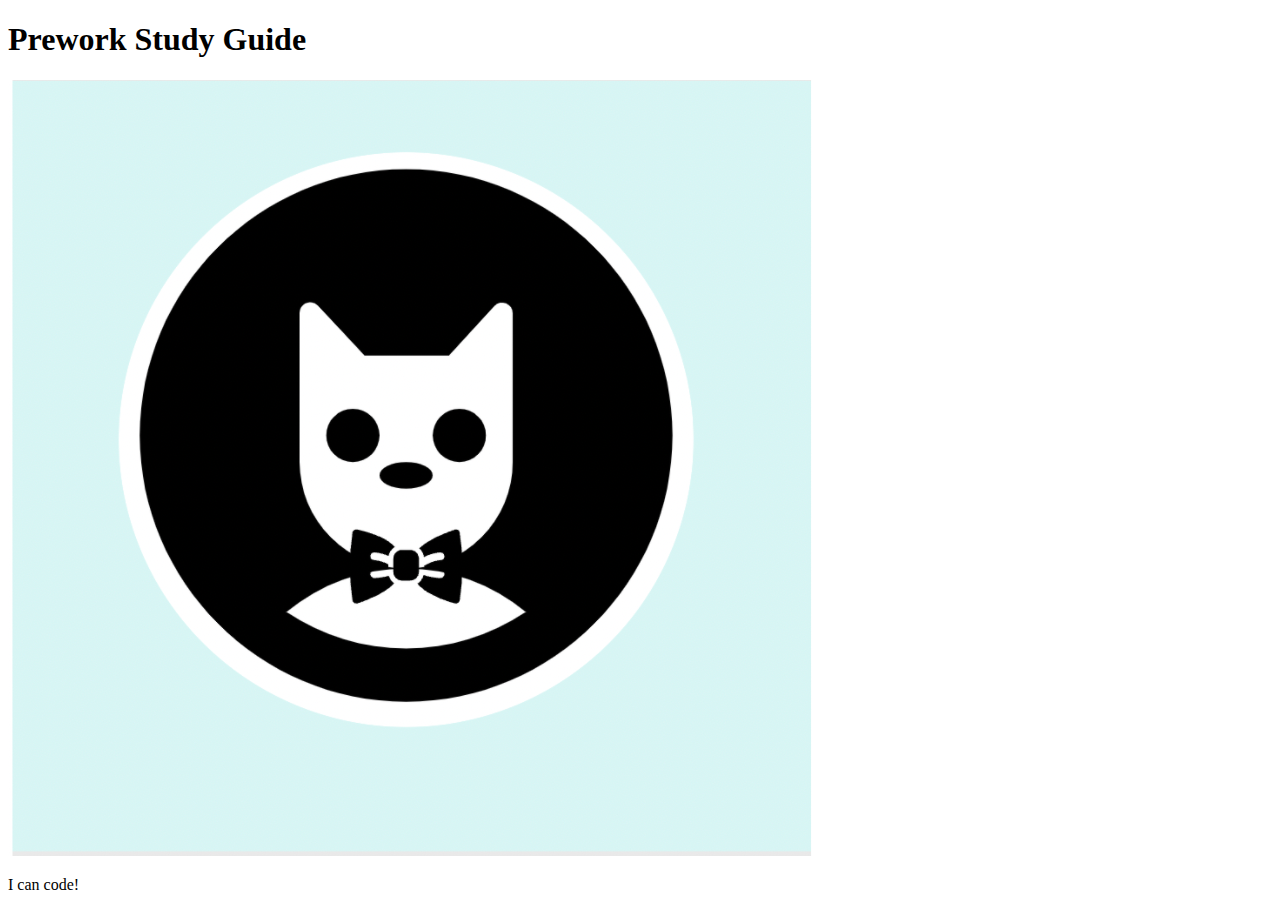
==== prework-study-guide/index.html @ 4c60ef14 "added a simple comment" ====
<!DOCTYPE html>
<html lang="en">
  <head>
    <meta charset="UTF-8" />
    <meta http-equiv="X-UA-Compatible" content="IE=edge" />
    <meta name="viewport" content="width=device-width, initial-scale=1.0" />
    <title>Prework Study Guide</title>
  </head>
  <body>
    <header id="top">
      <h1>Prework Study Guide</h1>
      <!--bootcampPre-work.25.05.24-->
      <img src="./assets/bowtie-cat.png" alt="Profile image of cat wearing a bow tie." />
    </header>
    <main>
      <!-- Student code goes here -->
    </main>

    <footer>
      <p>I can code!</p>
    </footer>
  </body>
</html>
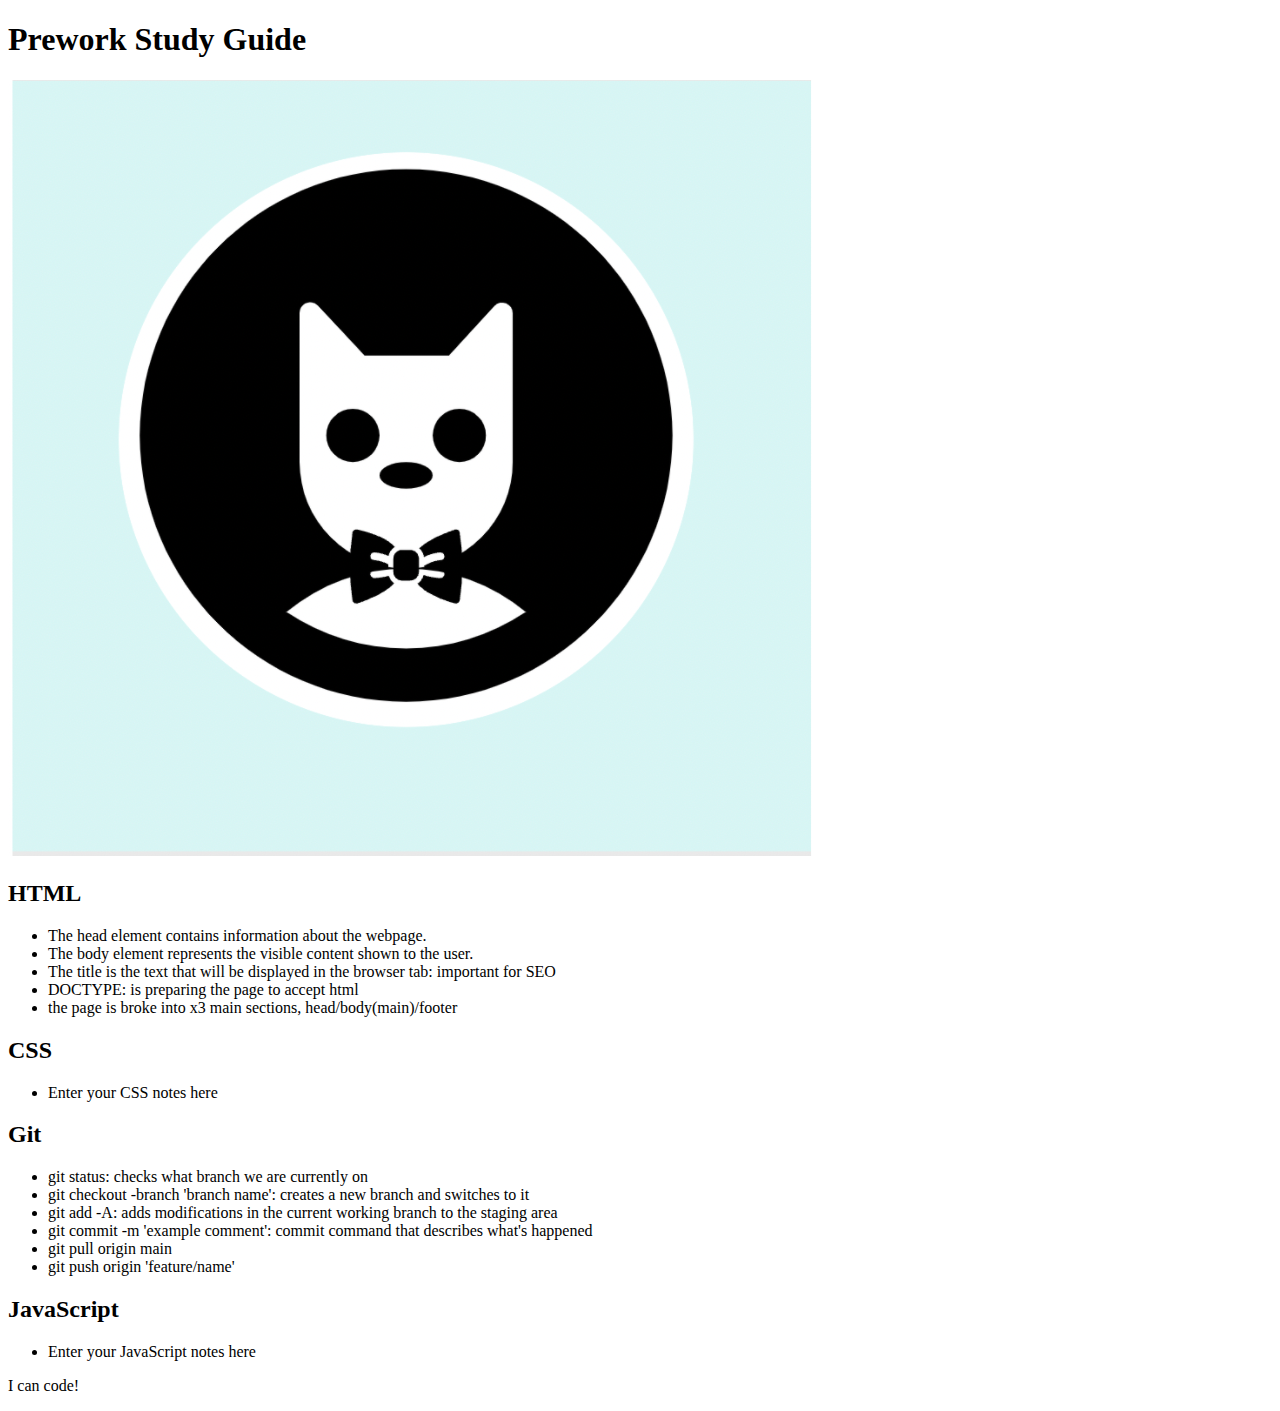
==== commit 81e3a5d6: "added code to html file" ====
--- a/prework-study-guide/index.html
+++ b/prework-study-guide/index.html
@@ -6,14 +6,46 @@
     <meta name="viewport" content="width=device-width, initial-scale=1.0" />
     <title>Prework Study Guide</title>
   </head>
+
   <body>
     <header id="top">
       <h1>Prework Study Guide</h1>
-      <!--bootcampPre-work.25.05.24-->
       <img src="./assets/bowtie-cat.png" alt="Profile image of cat wearing a bow tie." />
     </header>
     <main>
-      <!-- Student code goes here -->
+      <section class="card" id="html-section">
+        <h2>HTML</h2>
+        <ul>
+          <li>The head element contains information about the webpage.</li>
+          <li>The body element represents the visible content shown to the user.</li>
+          <li>The title is the text that will be displayed in the browser tab: important for SEO</li>
+          <li>DOCTYPE: is preparing the page to accept html</li>
+          <li>the page is broke into x3 main sections, head/body(main)/footer</li>
+        </ul>
+      </section>
+      <section class="card" id="css-section">
+        <h2>CSS</h2>
+        <ul>
+          <li>Enter your CSS notes here</li>
+        </ul>
+      </section>
+      <section class="card" id="git-section">
+        <h2>Git</h2>
+        <ul>
+          <li>git status: checks what branch we are currently on</li>
+          <li>git checkout -branch 'branch name': creates a new branch and switches to it</li>
+          <li>git add -A: adds modifications in the current working branch to the staging area</li>
+          <li>git commit -m 'example comment': commit command that describes what's happened</li>
+          <li>git pull origin main</li>
+          <li>git push origin 'feature/name'</li>
+        </ul>
+      </section>
+      <section class="card" id="javascript-section">
+        <h2>JavaScript</h2>
+        <ul>
+          <li>Enter your JavaScript notes here</li>
+        </ul>
+      </section>
     </main>
 
     <footer>
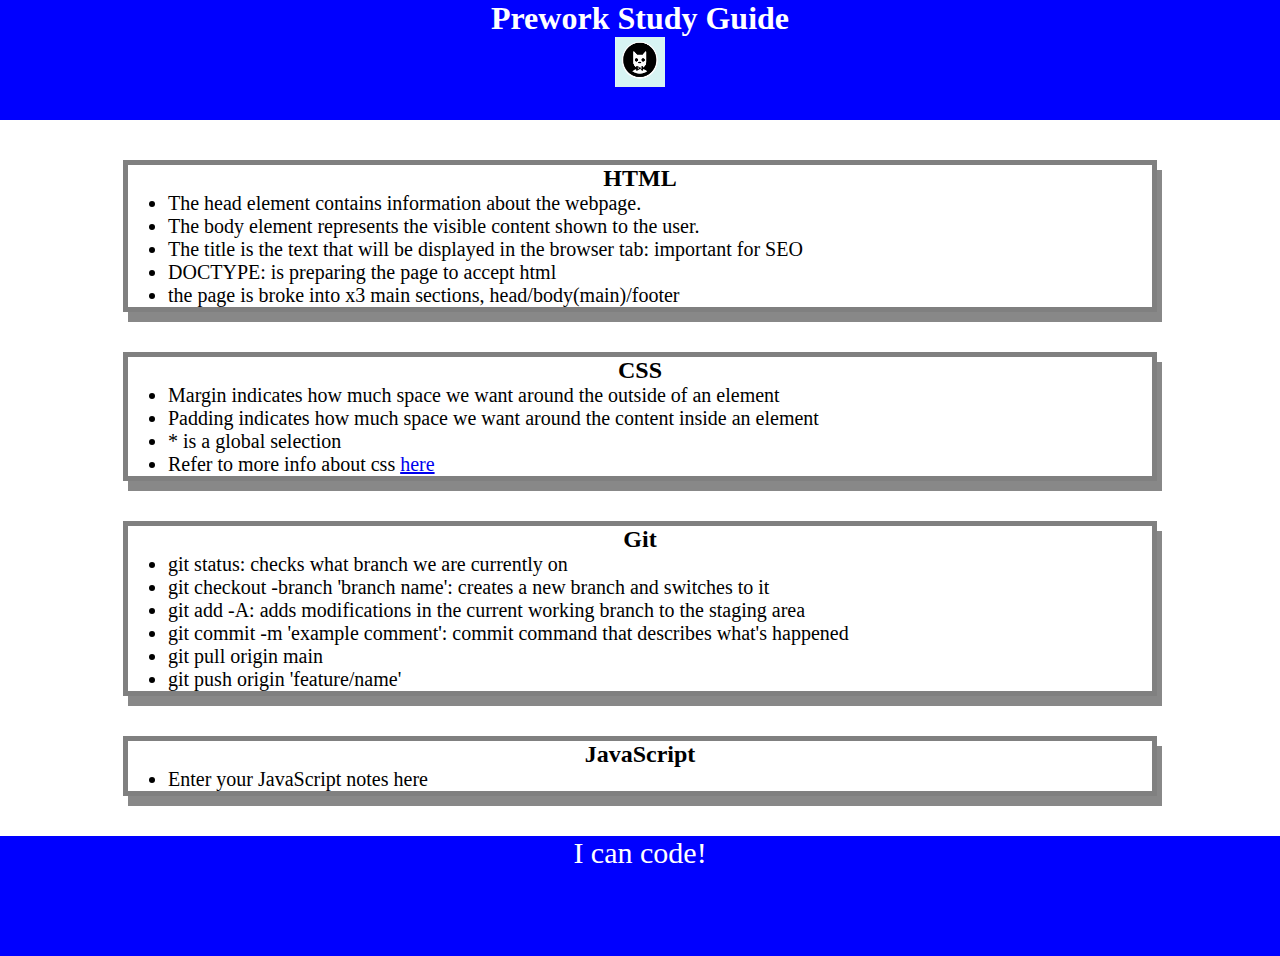
==== commit 561e472c: "added css to project" ====
--- a/prework-study-guide/index.html
+++ b/prework-study-guide/index.html
@@ -4,6 +4,7 @@
     <meta charset="UTF-8" />
     <meta http-equiv="X-UA-Compatible" content="IE=edge" />
     <meta name="viewport" content="width=device-width, initial-scale=1.0" />
+    <link rel="stylesheet" href="assets/style.css">
     <title>Prework Study Guide</title>
   </head>
 
@@ -13,6 +14,7 @@
       <img src="./assets/bowtie-cat.png" alt="Profile image of cat wearing a bow tie." />
     </header>
     <main>
+
       <section class="card" id="html-section">
         <h2>HTML</h2>
         <ul>
@@ -23,12 +25,17 @@
           <li>the page is broke into x3 main sections, head/body(main)/footer</li>
         </ul>
       </section>
+
       <section class="card" id="css-section">
         <h2>CSS</h2>
         <ul>
-          <li>Enter your CSS notes here</li>
+          <li>Margin indicates how much space we want around the outside of an element</li>
+          <li>Padding indicates how much space we want around the content inside an element</li>
+          <li>* is a global selection</li>
+          <li>Refer to more info about css <a href="https://developer.mozilla.org/en-US/docs/Web/CSS" target="_blank">here</a></li>
         </ul>
       </section>
+
       <section class="card" id="git-section">
         <h2>Git</h2>
         <ul>
@@ -40,6 +47,7 @@
           <li>git push origin 'feature/name'</li>
         </ul>
       </section>
+
       <section class="card" id="javascript-section">
         <h2>JavaScript</h2>
         <ul>
--- a/prework-study-guide/assets/style.css
+++ b/prework-study-guide/assets/style.css
@@ -0,0 +1,52 @@
+* {
+    margin: 0;
+    padding: 0;
+}
+
+/*
+
+MARGIN:
+The margin property acts much like a margin in a word processing document. A margin property indicates how much space we want around the outside of an element.
+
+PADDING:
+The padding property adds space around the content inside an element.
+
+*/
+
+header, footer {
+    width: 100%;
+    height: 120px;
+    background-color: blue;
+    color: white;
+}
+
+h1, h2 {
+    text-align: center;
+}
+
+img {
+    display: block;
+    height: 50px;
+    width: 50px;
+    margin-left: auto;
+    margin-right: auto;
+}
+
+ul {
+    padding-left: 40px;
+    font-size: 20px;
+}
+
+p {
+    text-align: center;
+    font-size: 30px;
+}
+
+/* CUSTOM ITEMS */
+
+.card {
+    width: 80%;
+    margin: 40px auto;
+    border: 5px solid gray;
+    box-shadow: 5px 10px #888888;
+}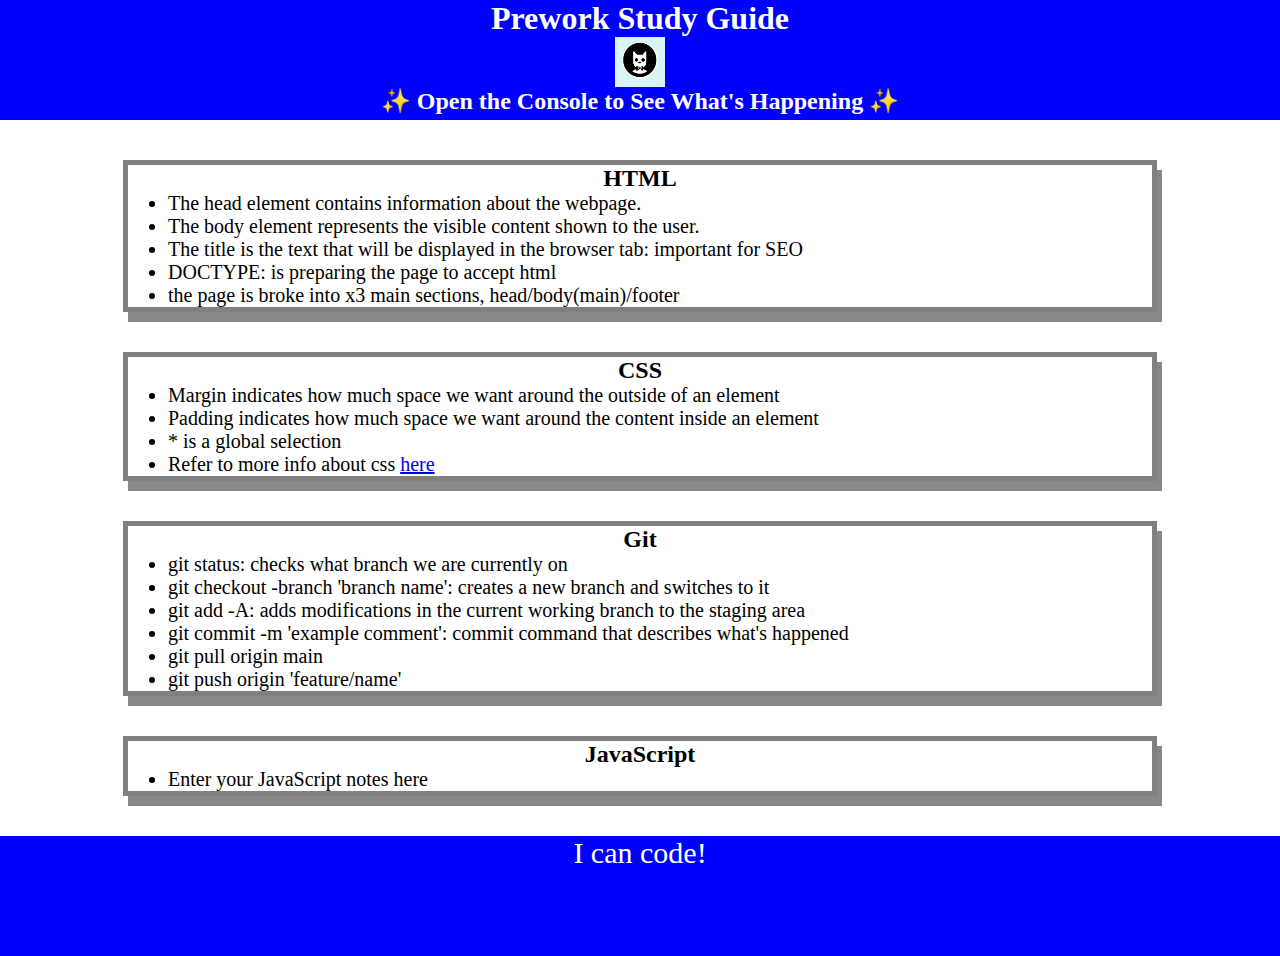
==== commit f40a7d3f: "Added Javascript to the pre-work study guide" ====
--- a/prework-study-guide/index.html
+++ b/prework-study-guide/index.html
@@ -12,6 +12,7 @@
     <header id="top">
       <h1>Prework Study Guide</h1>
       <img src="./assets/bowtie-cat.png" alt="Profile image of cat wearing a bow tie." />
+      <h2>✨ Open the Console to See What's Happening ✨</h2>
     </header>
     <main>
 
@@ -59,5 +60,6 @@
     <footer>
       <p>I can code!</p>
     </footer>
+    <script src="./assets/script.js"></script>
   </body>
 </html>
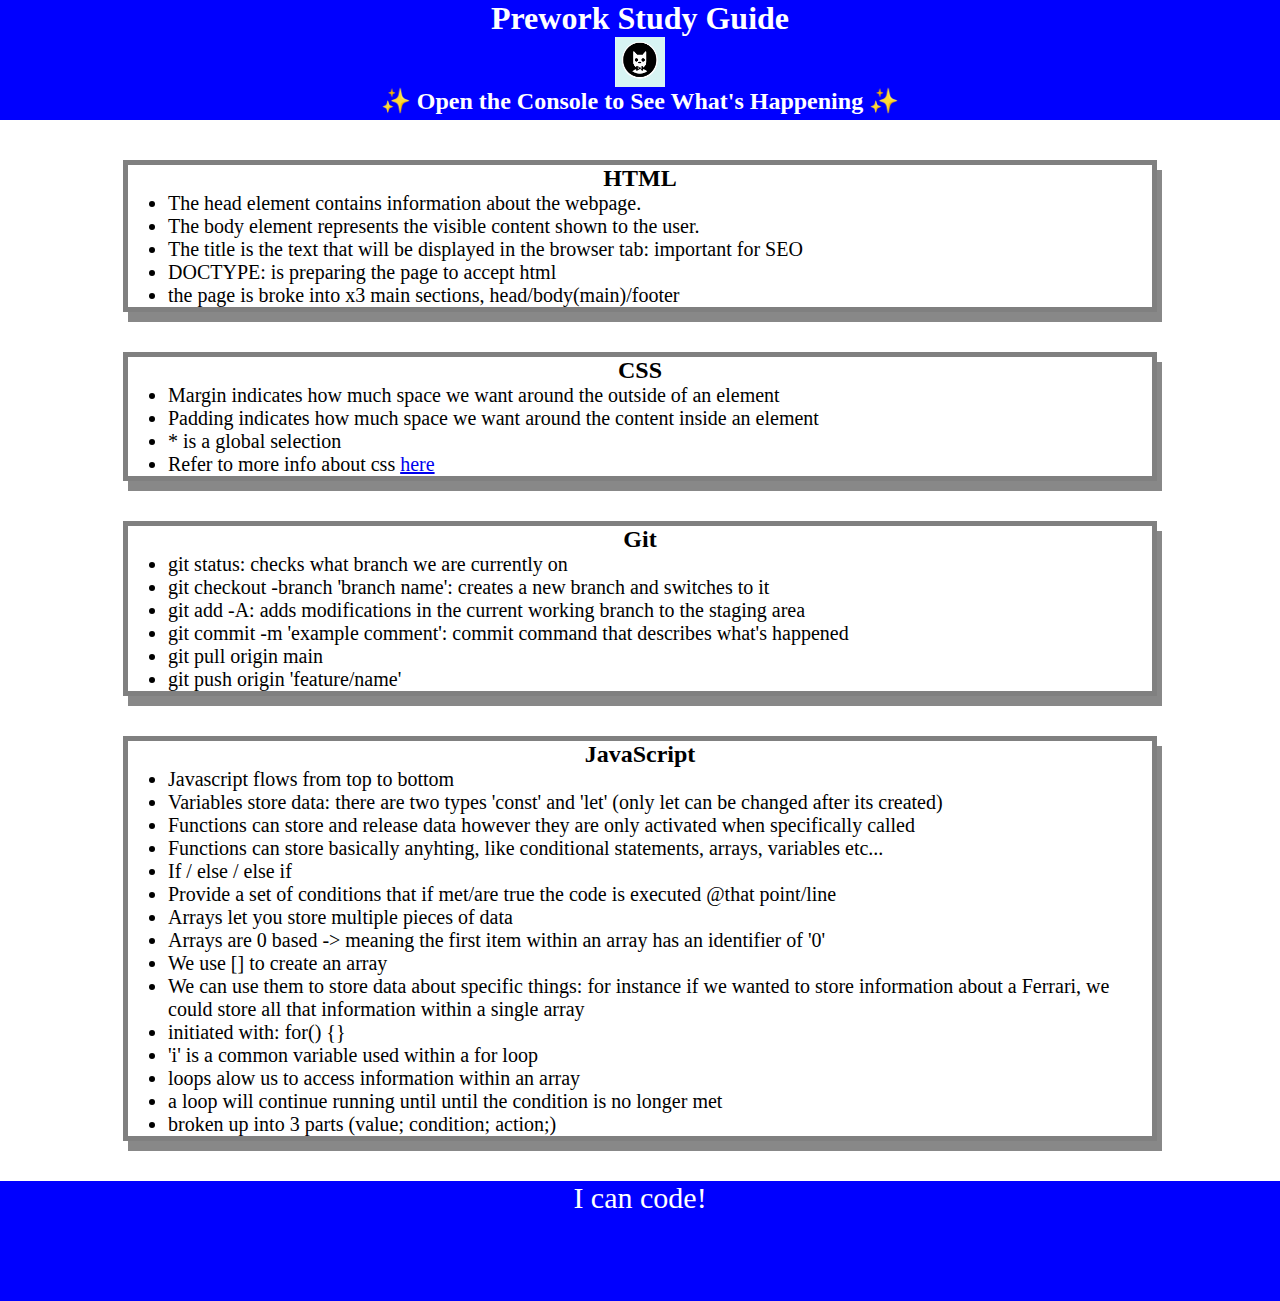
==== commit 51207363: "calling javascript functions" ====
--- a/prework-study-guide/index.html
+++ b/prework-study-guide/index.html
@@ -52,7 +52,21 @@
       <section class="card" id="javascript-section">
         <h2>JavaScript</h2>
         <ul>
-          <li>Enter your JavaScript notes here</li>
+          <li>Javascript flows from top to bottom</li>
+          <li>Variables store data: there are two types 'const' and 'let' (only let can be changed after its created)</li>
+          <li>Functions can store and release data however they are only activated when specifically called</li>
+          <li>Functions can store basically anyhting, like conditional statements, arrays, variables etc...</li>
+          <li>If / else / else if</li>
+          <li>Provide a set of conditions that if met/are true the code is executed @that point/line</li>
+          <li>Arrays let you store multiple pieces of data</li>
+          <li>Arrays are 0 based -> meaning the first item within an array has an identifier of '0'</li>
+          <li>We use [] to create an array</li>
+          <li>We can use them to store data about specific things: for instance if we wanted to store information about a Ferrari, we could store all that information within a single array</li>
+          <li>initiated with: for() {}</li>
+          <li> 'i' is a common variable used within a for loop</li>
+          <li>loops alow us to access information within an array</li>
+          <li> a loop will continue running until until the condition is no longer met</li>
+          <li>broken up into 3 parts (value; condition; action;)</li>
         </ul>
       </section>
     </main>
